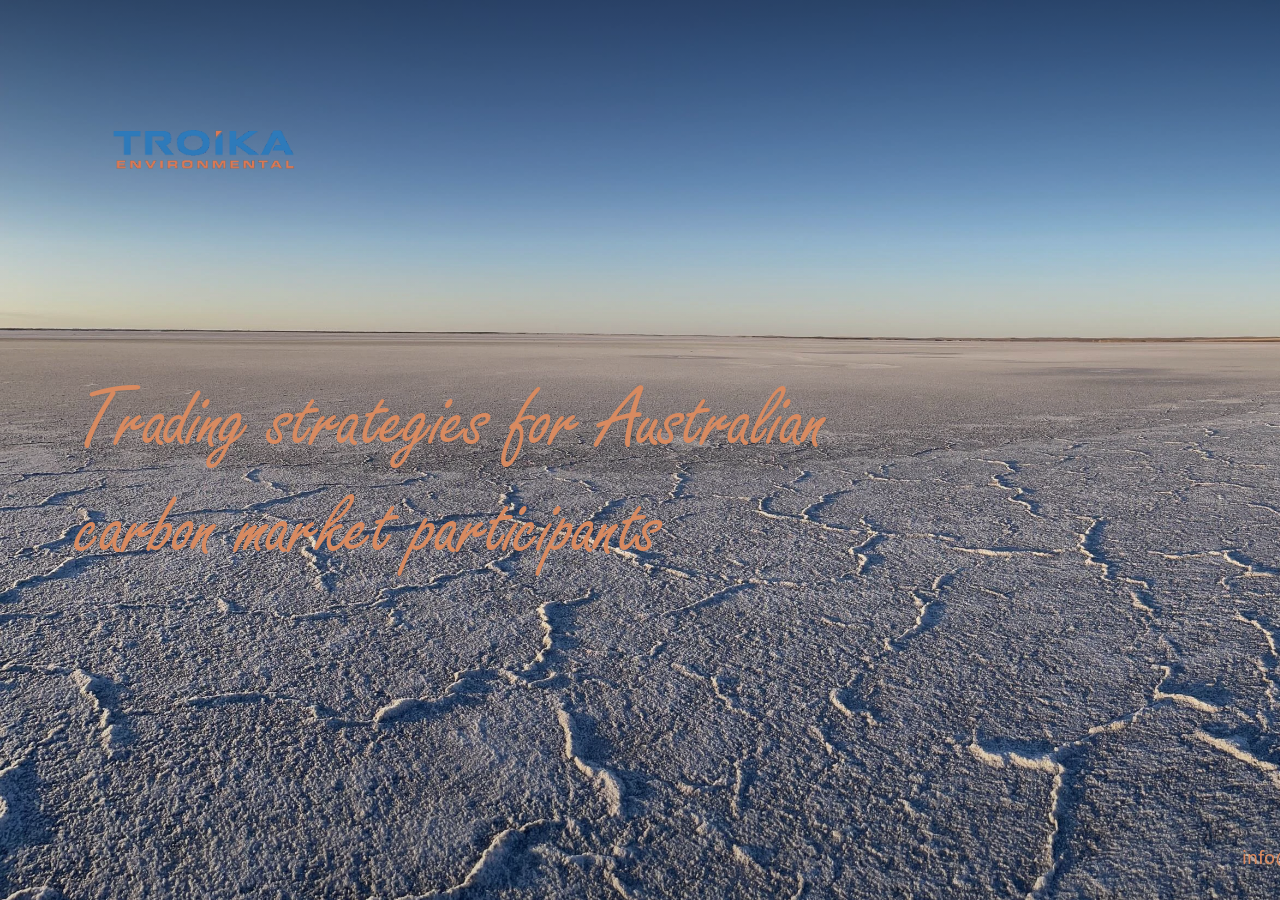
==== index.html @ dd7a5ab5 "Add files via upload" ====
<!doctype html>
<html lang="en-AU">
<head>
  <meta charset="utf-8">
  <meta name="viewport" content="width=device-width, initial-scale=1">
  <title>Troika Environmental — Trading strategies for Australian carbon market participants</title>
  <meta name="description" content="Trading strategies for Australian carbon market participants.">
  <meta name="theme-color" content="#17283b">

  <meta property="og:type" content="website">
  <meta property="og:title" content="Troika Environmental">
  <meta property="og:description" content="Trading strategies for Australian carbon market participants.">
  <meta property="og:image" content="assets/social-preview.jpg">

  <link rel="icon" href="assets/favicon.png" type="image/png">
  <link rel="stylesheet" href="styles.css">
</head>
<body>
  <main class="hero">
    <picture class="background" aria-hidden="true">
      <source srcset="assets/background.webp" type="image/webp">
      <img src="assets/background.jpg" alt="">
    </picture>

    <div class="shade" aria-hidden="true"></div>

    <header class="brand">
      <img src="assets/logo.png" alt="Troika Environmental" width="800" height="600">
    </header>

    <section class="hero-copy" aria-labelledby="page-title">
      <h1 id="page-title">Trading strategies for Australian<br>carbon market participants</h1>
    </section>

    <a class="email" href="mailto:info@troikaenvironmental.com.au">
      info@troikaenvironmental.com.au
    </a>
  </main>
</body>
</html>
---- styles.css ----
@font-face {
  font-family: "Freestyle Script";
  src: url("fonts/FreestyleScript-Regular.ttf") format("truetype");
  font-display: swap;
}

@font-face {
  font-family: "Calibri Local";
  src: url("fonts/Calibri.ttf") format("truetype");
  font-display: swap;
}

:root {
  --navy: #17283b;
  --orange: #d88a60;
}

* { box-sizing: border-box; }

html, body {
  margin: 0;
  min-height: 100%;
  background: var(--navy);
}

body {
  min-height: 100vh;
  overflow-x: hidden;
}

.hero {
  position: relative;
  min-height: 100svh;
  aspect-ratio: 16 / 9;
  max-height: 100svh;
  overflow: hidden;
  isolation: isolate;
  background: var(--navy);
}

.background,
.background img,
.shade {
  position: absolute;
  inset: 0;
  width: 100%;
  height: 100%;
}

.background img {
  display: block;
  object-fit: cover;
  object-position: center;
}

.shade {
  z-index: 1;
  background: linear-gradient(
    to bottom,
    rgba(9, 24, 42, 0.62) 0%,
    rgba(9, 24, 42, 0.18) 27%,
    rgba(9, 24, 42, 0.04) 62%,
    rgba(9, 24, 42, 0.18) 100%
  );
  pointer-events: none;
}

.brand {
  position: absolute;
  z-index: 2;
  top: 3.7%;
  left: 3.1%;
  width: min(24.5vw, 400px);
}

.brand img {
  display: block;
  width: 100%;
  height: auto;
  object-fit: contain;
}

.hero-copy {
  position: absolute;
  z-index: 2;
  left: 4.9%;
  top: 41.0%;
  right: 5%;
}

h1 {
  margin: 0;
  color: var(--orange);
  font-family: "Freestyle Script", "Brush Script MT", cursive;
  font-weight: 400;
  font-size: clamp(3.2rem, 7.1vw, 7.8rem);
  line-height: 1.18;
  letter-spacing: -0.015em;
  text-shadow: 0 1px 2px rgba(0,0,0,.08);
}

.email {
  position: absolute;
  z-index: 2;
  right: 4.0%;
  bottom: 3.4%;
  color: var(--orange);
  font-family: "Calibri Local", Calibri, Arial, sans-serif;
  font-size: clamp(1rem, 1.65vw, 2rem);
  line-height: 1;
  text-decoration: none;
}

.email:hover,
.email:focus-visible {
  text-decoration: underline;
}

.email:focus-visible {
  outline: 2px solid currentColor;
  outline-offset: 5px;
}

@media (max-width: 700px) {
  .hero {
    min-height: 100svh;
    aspect-ratio: auto;
  }

  .background img {
    object-position: center;
  }

  .brand {
    top: 4%;
    left: 5%;
    width: 43vw;
    max-width: 280px;
  }

  .hero-copy {
    left: 6%;
    right: 6%;
    top: 39%;
  }

  h1 {
    font-size: clamp(3rem, 12vw, 5.5rem);
    line-height: 1.08;
  }

  .email {
    left: 6%;
    right: auto;
    bottom: 5%;
    font-size: clamp(.95rem, 4vw, 1.35rem);
  }
}
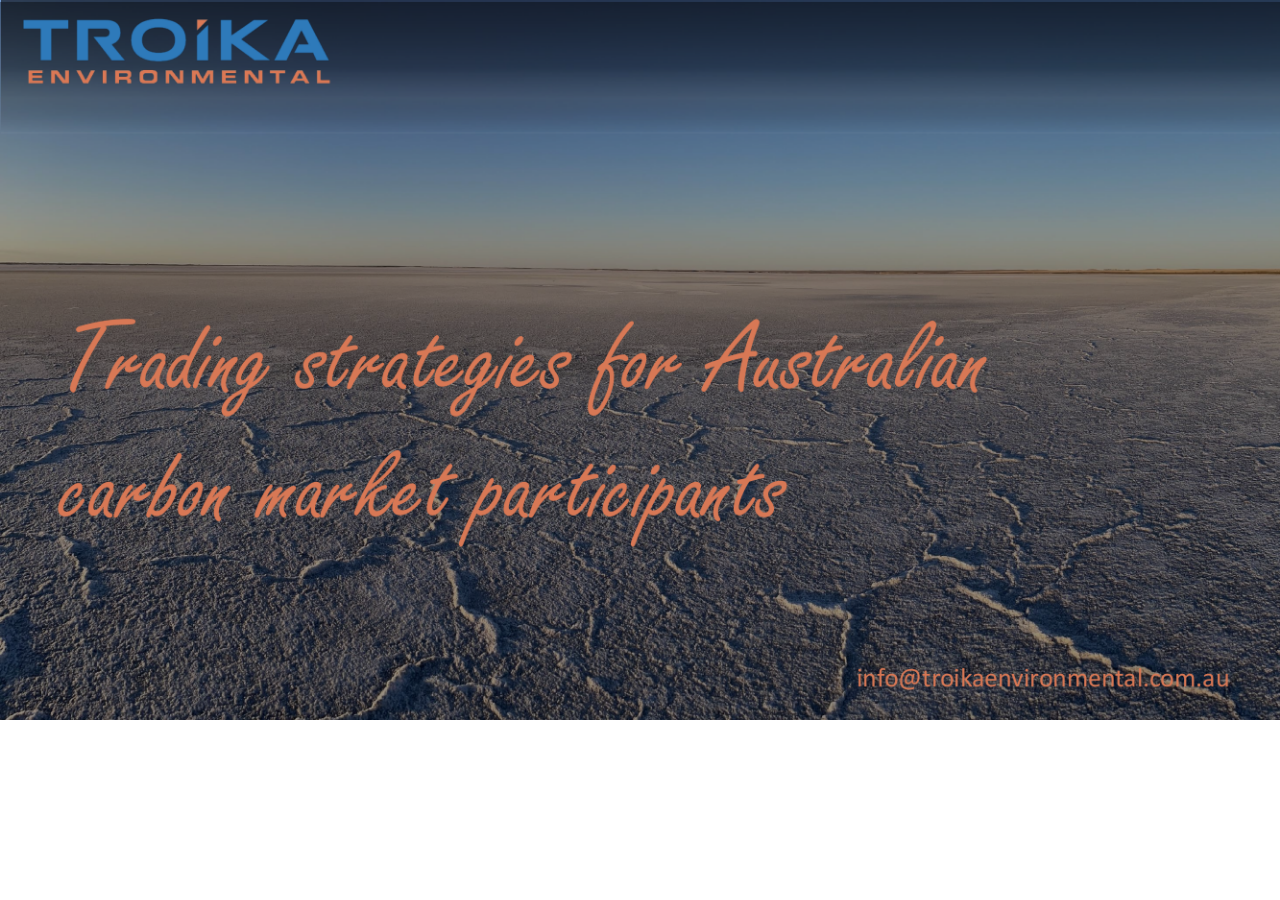
==== commit 2656ed73: "Add files via upload" ====
--- a/index.html
+++ b/index.html
@@ -1,40 +1,34 @@
 <!doctype html>
-<html lang="en-AU">
+<html lang="en">
 <head>
   <meta charset="utf-8">
   <meta name="viewport" content="width=device-width, initial-scale=1">
-  <title>Troika Environmental — Trading strategies for Australian carbon market participants</title>
-  <meta name="description" content="Trading strategies for Australian carbon market participants.">
-  <meta name="theme-color" content="#17283b">
+  <title>Troika Environmental</title>
+  <style>
+    html, body {
+      margin: 0;
+      padding: 0;
+      width: 100%;
+      min-height: 100%;
+      background: #fff;
+    }
 
-  <meta property="og:type" content="website">
-  <meta property="og:title" content="Troika Environmental">
-  <meta property="og:description" content="Trading strategies for Australian carbon market participants.">
-  <meta property="og:image" content="assets/social-preview.jpg">
+    body {
+      display: flex;
+      justify-content: center;
+      align-items: flex-start;
+    }
 
-  <link rel="icon" href="assets/favicon.png" type="image/png">
-  <link rel="stylesheet" href="styles.css">
+    img {
+      display: block;
+      width: 100%;
+      height: auto;
+      margin: 0;
+      padding: 0;
+    }
+  </style>
 </head>
 <body>
-  <main class="hero">
-    <picture class="background" aria-hidden="true">
-      <source srcset="assets/background.webp" type="image/webp">
-      <img src="assets/background.jpg" alt="">
-    </picture>
-
-    <div class="shade" aria-hidden="true"></div>
-
-    <header class="brand">
-      <img src="assets/logo.png" alt="Troika Environmental" width="800" height="600">
-    </header>
-
-    <section class="hero-copy" aria-labelledby="page-title">
-      <h1 id="page-title">Trading strategies for Australian<br>carbon market participants</h1>
-    </section>
-
-    <a class="email" href="mailto:info@troikaenvironmental.com.au">
-      info@troikaenvironmental.com.au
-    </a>
-  </main>
+  <img src="image.png" alt="">
 </body>
 </html>
